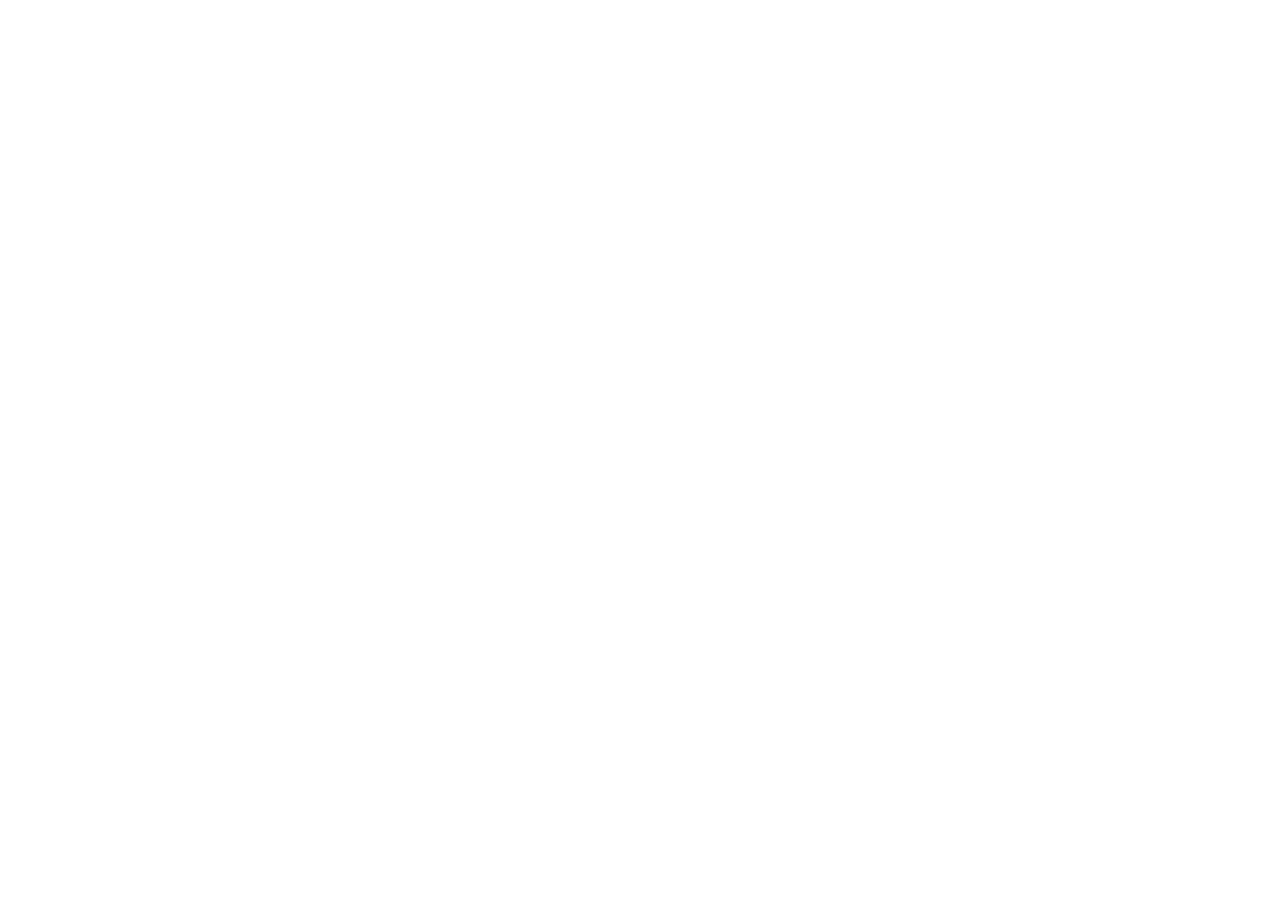
==== index.html @ bec7db7b "added base html to index" ====
<!DOCTYPE html>
<html lang="en">
<head>
    <meta charset="UTF-8">
    <meta http-equiv="X-UA-Compatible" content="IE=edge">
    <meta name="viewport" content="width=device-width, initial-scale=1.0">
    <title>Document</title>
</head>
<body>
    
</body>
</html>
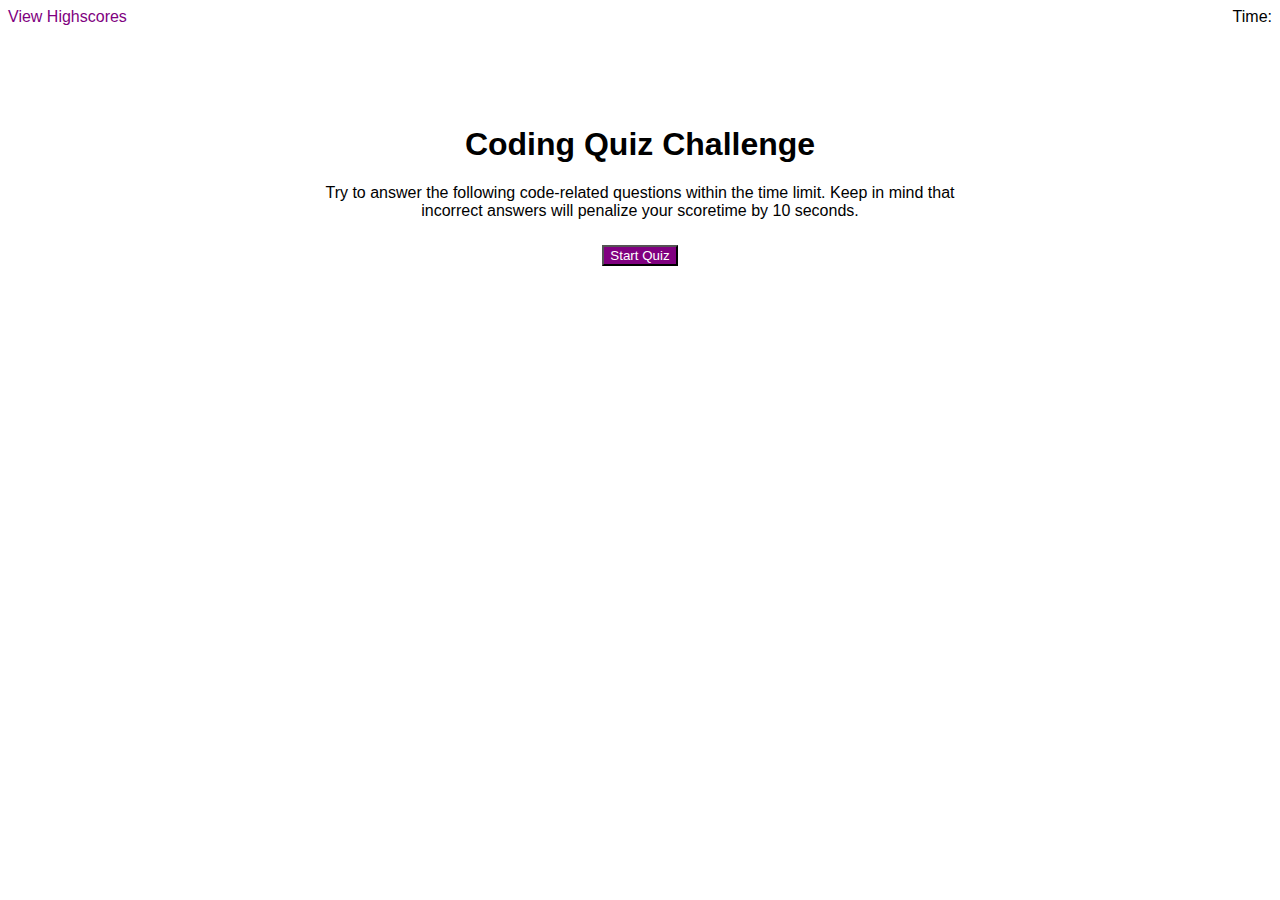
==== commit 087f8c79: "created base html and css for intro page" ====
--- a/index.html
+++ b/index.html
@@ -5,8 +5,18 @@
     <meta http-equiv="X-UA-Compatible" content="IE=edge">
     <meta name="viewport" content="width=device-width, initial-scale=1.0">
     <title>Document</title>
+    <link rel="stylesheet" href="./Assets/CSS/style.css">
 </head>
 <body>
-    
+    <header class="header">
+        <div class="high-scores">View Highscores</div>
+        <div class="timer">Time:</div>
+    </header>
+    <main class="container">
+        <h1>Coding Quiz Challenge</h1>
+        <div class="intro">Try to answer the following code-related questions within the time limit. Keep in mind that incorrect answers will penalize your scoretime by 10 seconds.</div>
+        <button class="buttons" id="start-quiz">Start Quiz</button>
+    </main>
+    <script src="./Assets/JS/script.js"></script>
 </body>
 </html>--- a/Assets/CSS/style.css
+++ b/Assets/CSS/style.css
@@ -0,0 +1,26 @@
+body {
+    font-family: 'Lucida Sans', 'Lucida Sans Regular', 'Lucida Grande', 'Lucida Sans Unicode', Geneva, Verdana, sans-serif;
+}
+.high-scores {
+    display:inline-block;
+    color: purple;
+}
+.timer {
+    float:right;
+}
+.container {
+    display:block;
+    text-align: center;
+    margin:100px;
+}
+h1 {
+    text-align: center;
+}
+.intro {
+    padding:0px 200px 0px 200px;
+}
+.buttons {
+    margin:25px;
+    color:white;
+    background-color: purple;
+}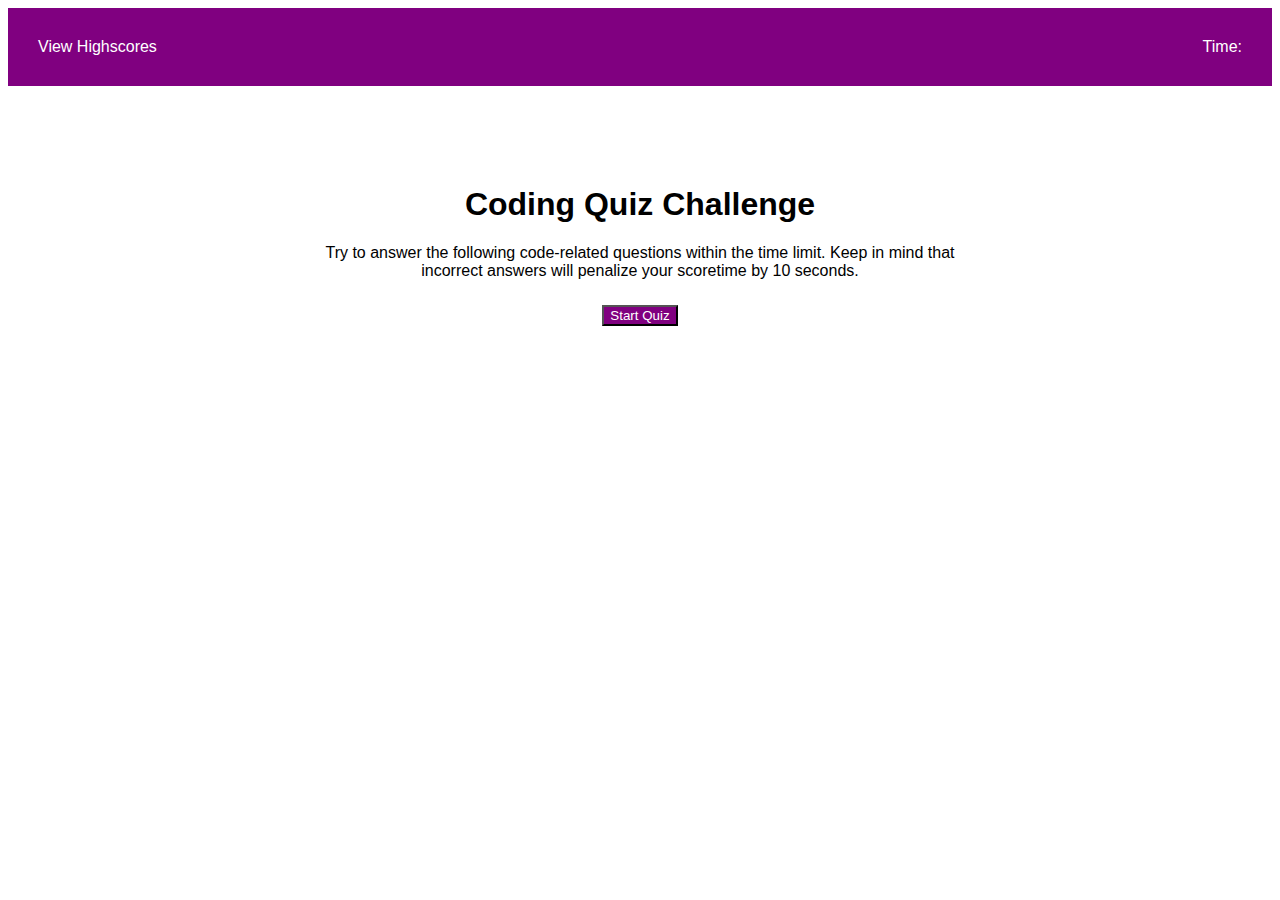
==== commit f7f59996: "tweaked for loop and created answers array" ====
--- a/index.html
+++ b/index.html
@@ -4,13 +4,13 @@
     <meta charset="UTF-8">
     <meta http-equiv="X-UA-Compatible" content="IE=edge">
     <meta name="viewport" content="width=device-width, initial-scale=1.0">
-    <title>Document</title>
+    <title>Quiz Time</title>
     <link rel="stylesheet" href="./Assets/CSS/style.css">
 </head>
 <body>
     <header class="header">
-        <div class="high-scores">View Highscores</div>
-        <div class="timer">Time:</div>
+        <div class="high-scores-link" id="view-scores">View Highscores</div>
+        <div class="timer-style" id="timer">Time:</div>
     </header>
     <main class="container">
         <h1>Coding Quiz Challenge</h1>
--- a/Assets/CSS/style.css
+++ b/Assets/CSS/style.css
@@ -1,11 +1,15 @@
 body {
     font-family: 'Lucida Sans', 'Lucida Sans Regular', 'Lucida Grande', 'Lucida Sans Unicode', Geneva, Verdana, sans-serif;
 }
-.high-scores {
+.header {
+    background-color: purple;
+    padding:30px;
+    color:white;
+}
+.high-scores-link {
     display:inline-block;
-    color: purple;
 }
-.timer {
+.timer-style {
     float:right;
 }
 .container {
@@ -23,4 +27,9 @@
     margin:25px;
     color:white;
     background-color: purple;
+}
+.high-scores-container {
+    text-align: center;
+    padding:20px;
+    color:purple;
 }